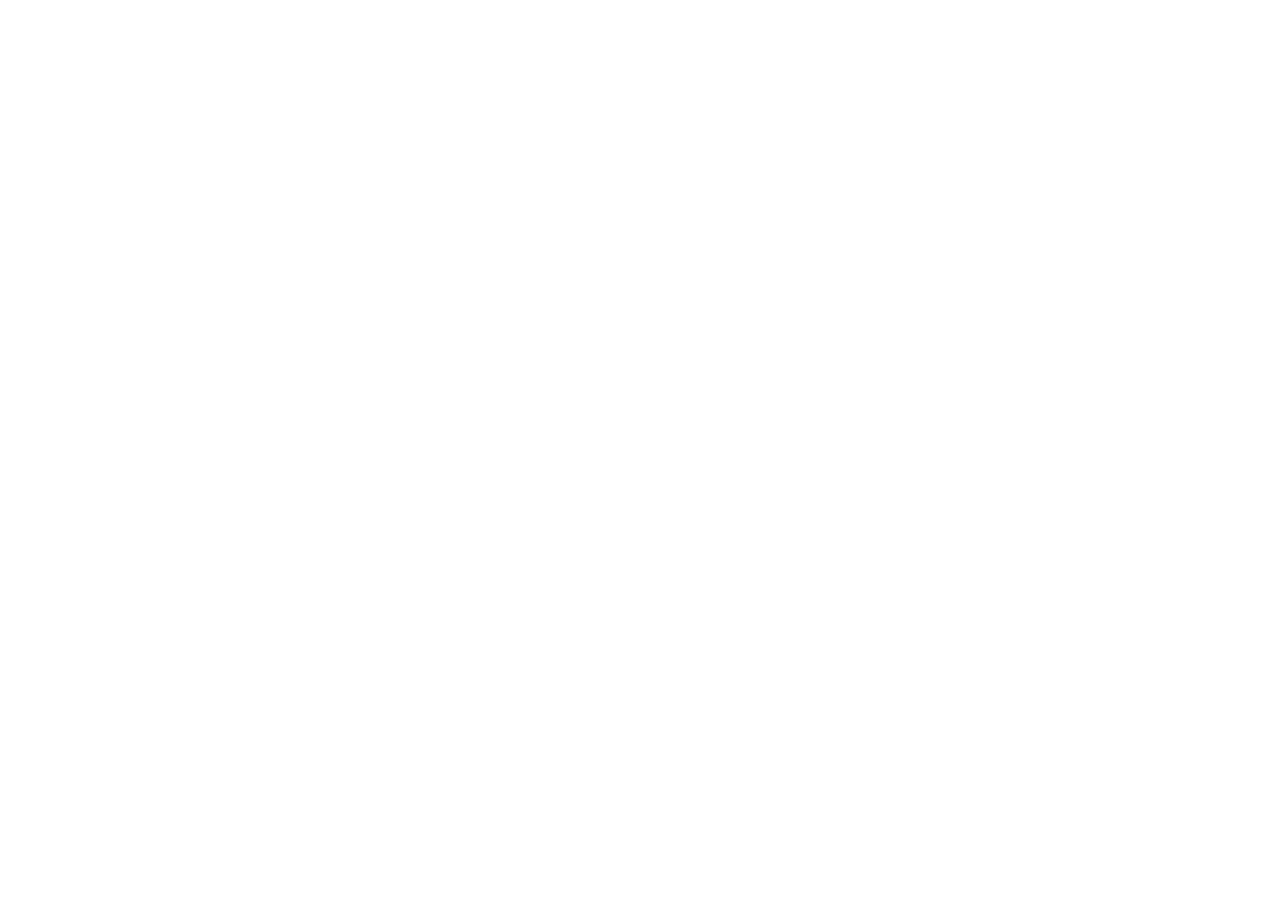
==== index.html @ 9aa13b28 "Modificacion del index.html y bootloader.js" ====
<!DOCTYPE html>
<html lang="en">
<head>
	<meta charset="UTF-8">
	<meta name="viewport" content="width=device-width, initial-scale=1.0">
	<title>Aliens Instincs</title>
</head>
<body>
	<main>
		<div id="contenedor">

		</div>
	</main>
	
	<script src="./node_modules/phaser/dist/phaser.js"></script>
	<script src="./src/init.js" type="modulo"></script>
</body>
</html>
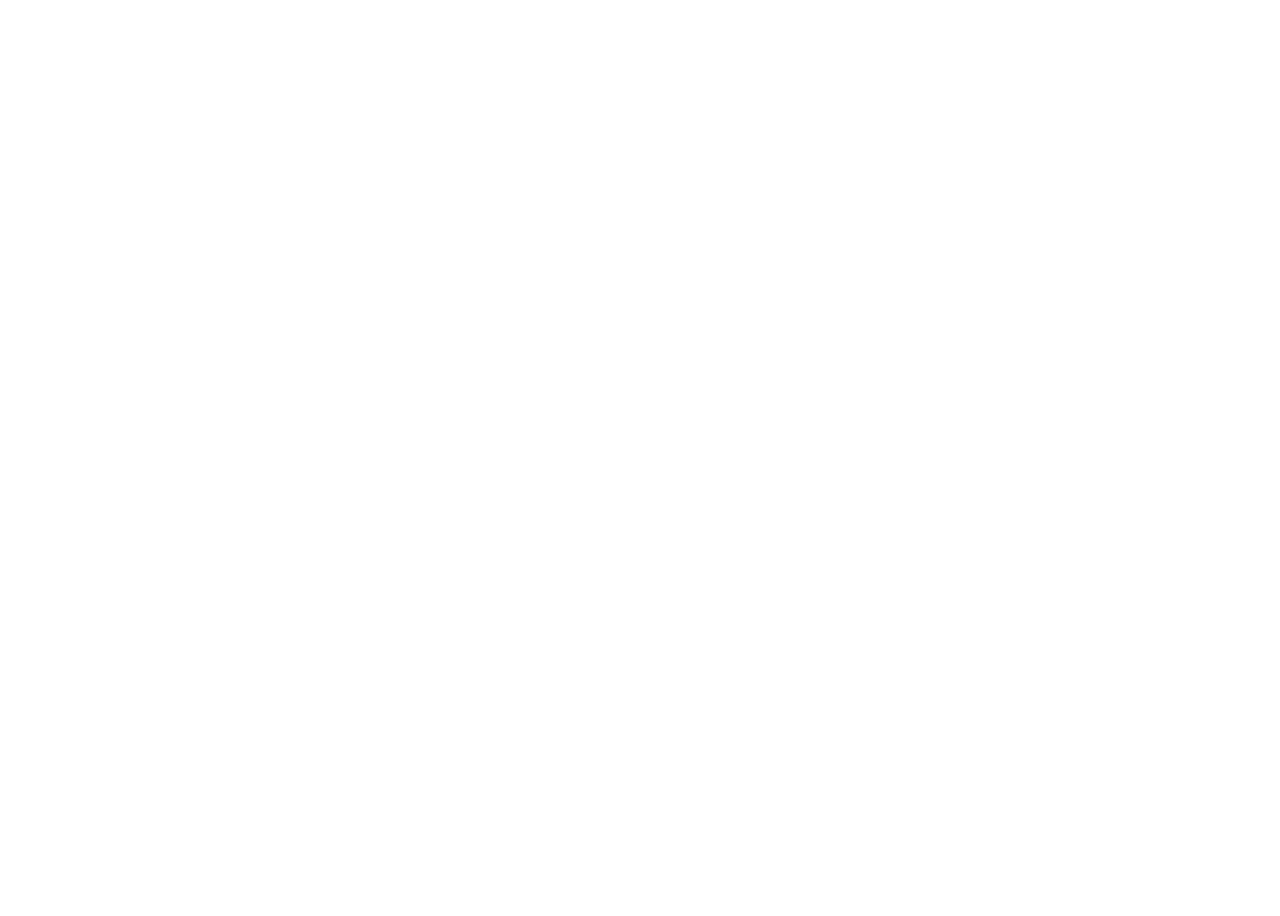
==== commit 4f25435e: "Carpetas Nuevas en la carpeta assets" ====
--- a/index.html
+++ b/index.html
@@ -1,18 +1,29 @@
 <!DOCTYPE html>
-<html lang="en">
+<html lang="es">
 <head>
 	<meta charset="UTF-8">
 	<meta name="viewport" content="width=device-width, initial-scale=1.0">
 	<title>Aliens Instincs</title>
 </head>
+<style>
+	main{
+		width: 100%;
+		height: 100vh;
+		display: flex;
+		justify-content: center;
+	}
+	#contenedor{
+		margin-top: 200px;
+	}
+
+</style>
 <body>
+	
 	<main>
-		<div id="contenedor">
-
-		</div>
+		<div id="contenedor"></div>
 	</main>
 	
 	<script src="./node_modules/phaser/dist/phaser.js"></script>
-	<script src="./src/init.js" type="modulo"></script>
+	<script src="./src/init.js" type="module"></script>
 </body>
 </html>
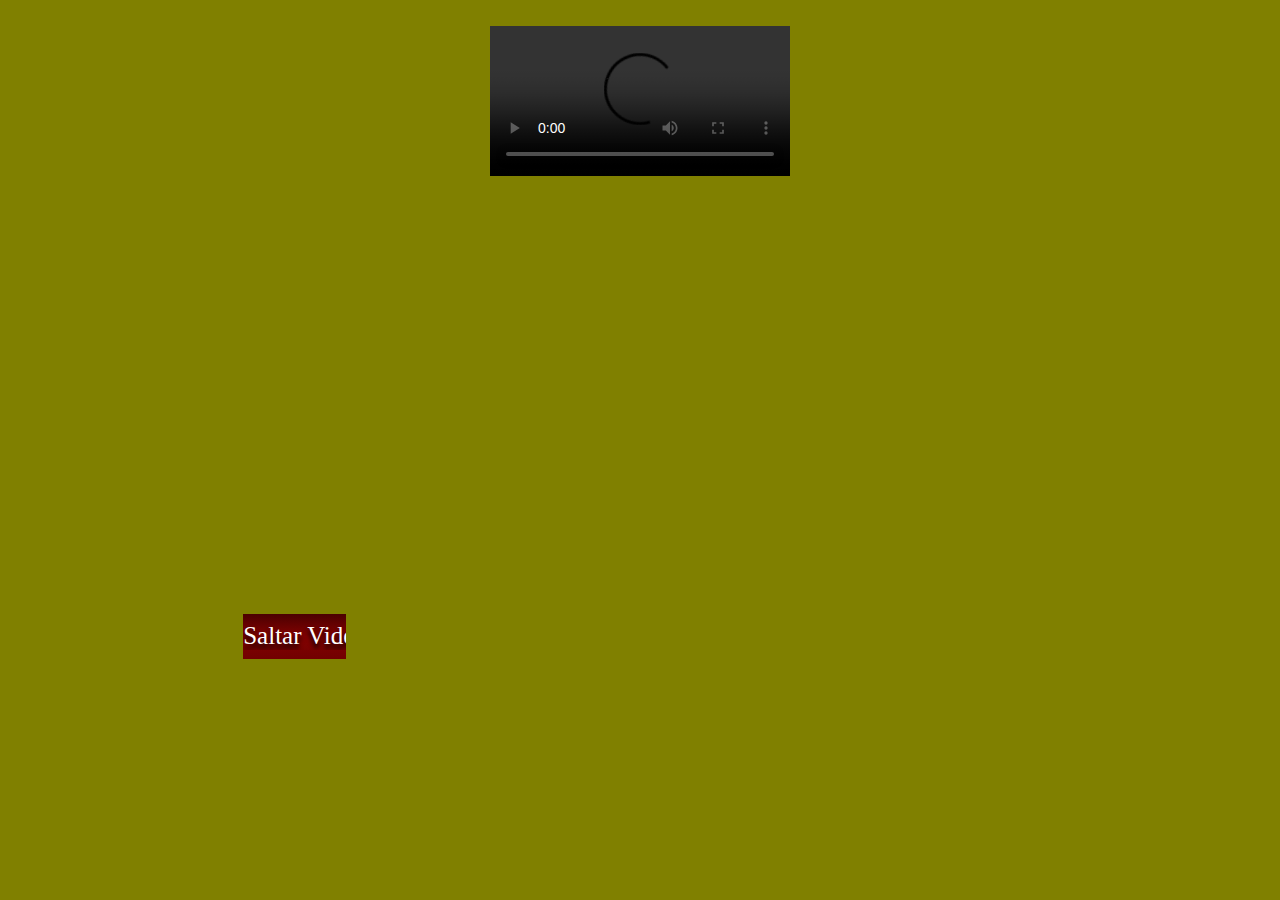
==== commit 8434d363: "agregue el media screen 2.0" ====
--- a/index.html
+++ b/index.html
@@ -6,24 +6,100 @@
 	<title>Aliens Instincs</title>
 </head>
 <style>
+	*{
+		margin:0;
+		padding: 0;
+	}
+	
 	main{
 		width: 100%;
-		height: 100vh;
+		height: 65vh;
 		display: flex;
 		justify-content: center;
 	}
 	#contenedor{
-		margin-top: 200px;
+		margin-top: 2%;
 	}
+
+	.video{
+		margin-top: 2%;
+		position: absolute;
+		display: flex;
+		justify-content: center;
+		visibility: visible;
+	}
+
+	video.active{
+		visibility: hidden;
+	}
+
+	.saltar_video{
+		margin: 1%;
+		margin-left: 19%;
+		border: none;
+		width: 8%;
+		height: 5vh;
+		background: linear-gradient(#4b0001,#830201,#720101);
+		font-size: 25px;
+		text-align: center;
+		font-family: 'Impact';
+		color: #fff;
+		text-shadow: 0px 5px 5px #000;
+		cursor:pointer;
+		visibility: visible;
+	}
+
+	.saltar_video:hover{
+		box-shadow: 0px 10px 10px #4b0001;
+		transition: 2s ease all;
+	}
+
+	.saltar_video.active{
+		visibility: hidden;
+	}
+
+	@media screen and (max-width: 1500px) {
+  body {
+    background-color: olive;
+	
+	
+  }
+
+  .saltar_video{
+	position: relative;
+	/* top: 40px; left: 40px; */
+	margin-top: -90%;
+  }
+
+  main{
+	height: 630px; 
+
+  }
+
+  #contenedor{
+		
+	}
+
+
+}
+
+
 
 </style>
 <body>
 	
 	<main>
 		<div id="contenedor"></div>
+		<video class="video" id="video" src="assets/videos/Video_Introduccion.mp4" controls></video>
 	</main>
+	<input class="saltar_video" id="saltar_video" name="Saltar_video" value="Saltar Video" onclick="saltarVideo()"</input>
+
+	
+	
+	
 	
 	<script src="./node_modules/phaser/dist/phaser.js"></script>
 	<script src="./src/init.js" type="module"></script>
+	<script src= "js/video.js"></script>
 </body>
 </html>
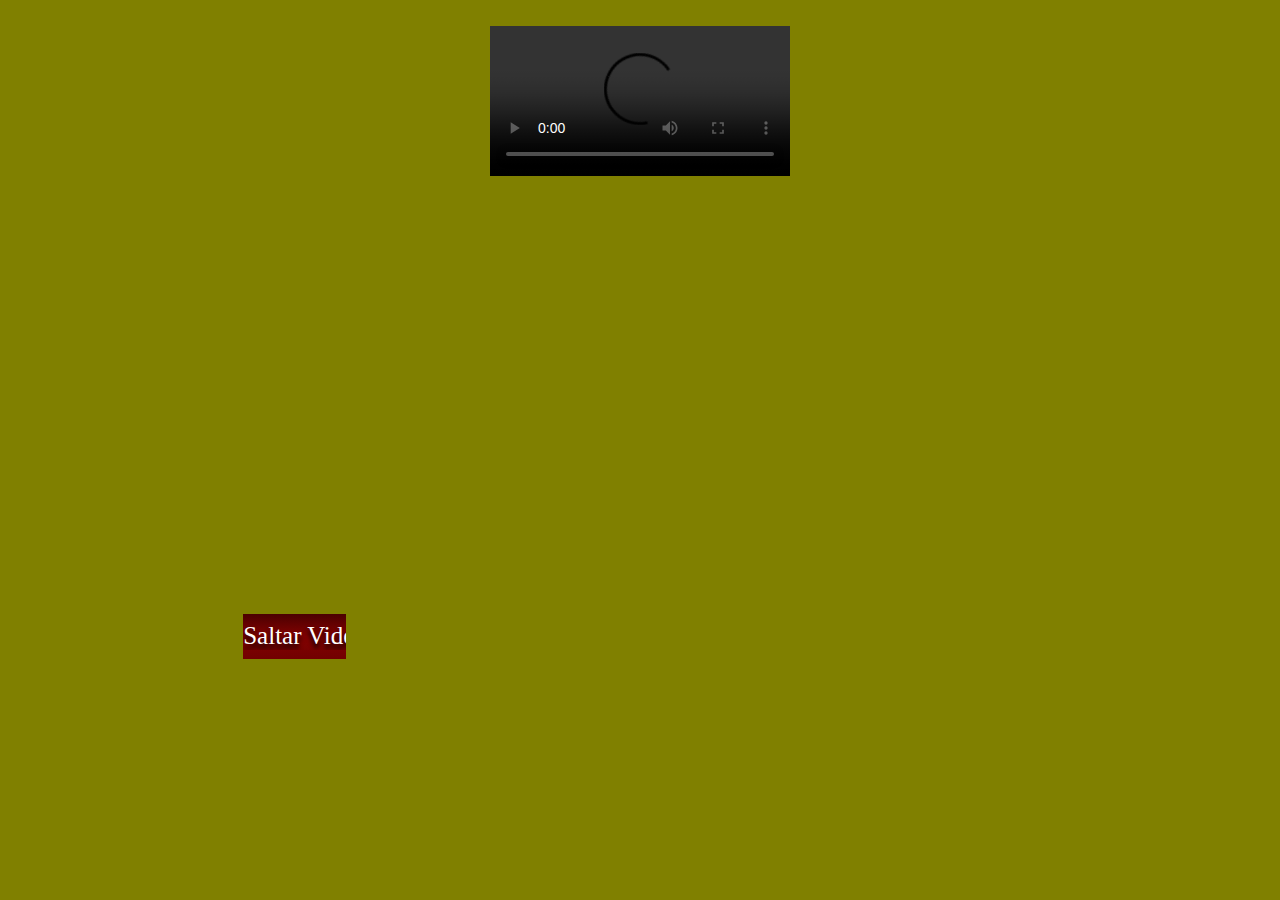
==== commit aaa5ef80: "Merge branch 'master' of https://github.com/DavidLozano107/JS-Alien" ====
--- a/index.html
+++ b/index.html
@@ -61,8 +61,6 @@
 	@media screen and (max-width: 1500px) {
   body {
     background-color: olive;
-	
-	
   }
 
   .saltar_video{
@@ -75,10 +73,6 @@
 	height: 630px; 
 
   }
-
-  #contenedor{
-		
-	}
 
 
 }
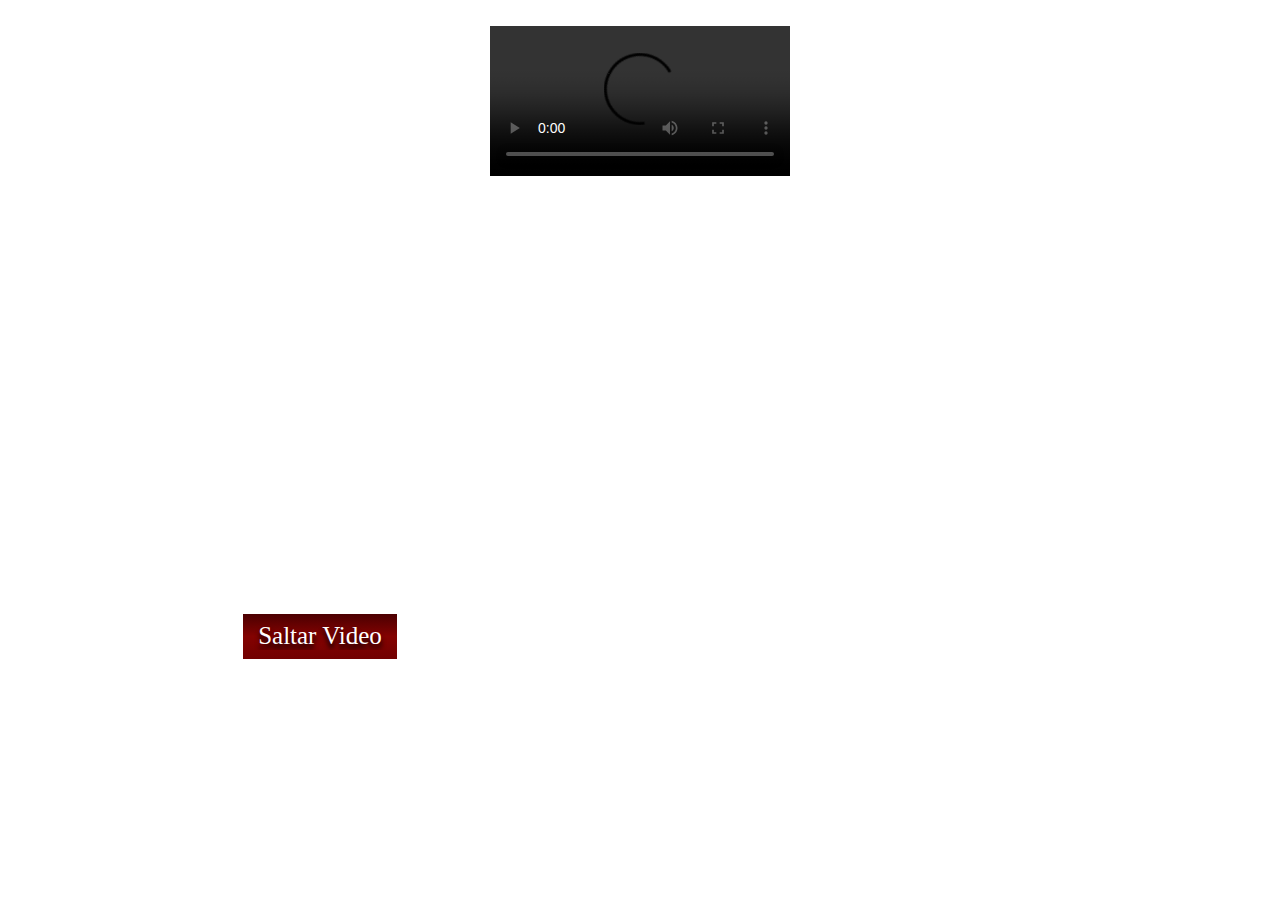
==== commit 92fbe8c6: "escena seleccionar player creada" ====
--- a/index.html
+++ b/index.html
@@ -59,21 +59,16 @@
 	}
 
 	@media screen and (max-width: 1500px) {
-  body {
-    background-color: olive;
-  }
-
   .saltar_video{
 	position: relative;
 	/* top: 40px; left: 40px; */
 	margin-top: -90%;
+	width: 12%;
   }
 
   main{
 	height: 630px; 
-
   }
-
 
 }
 
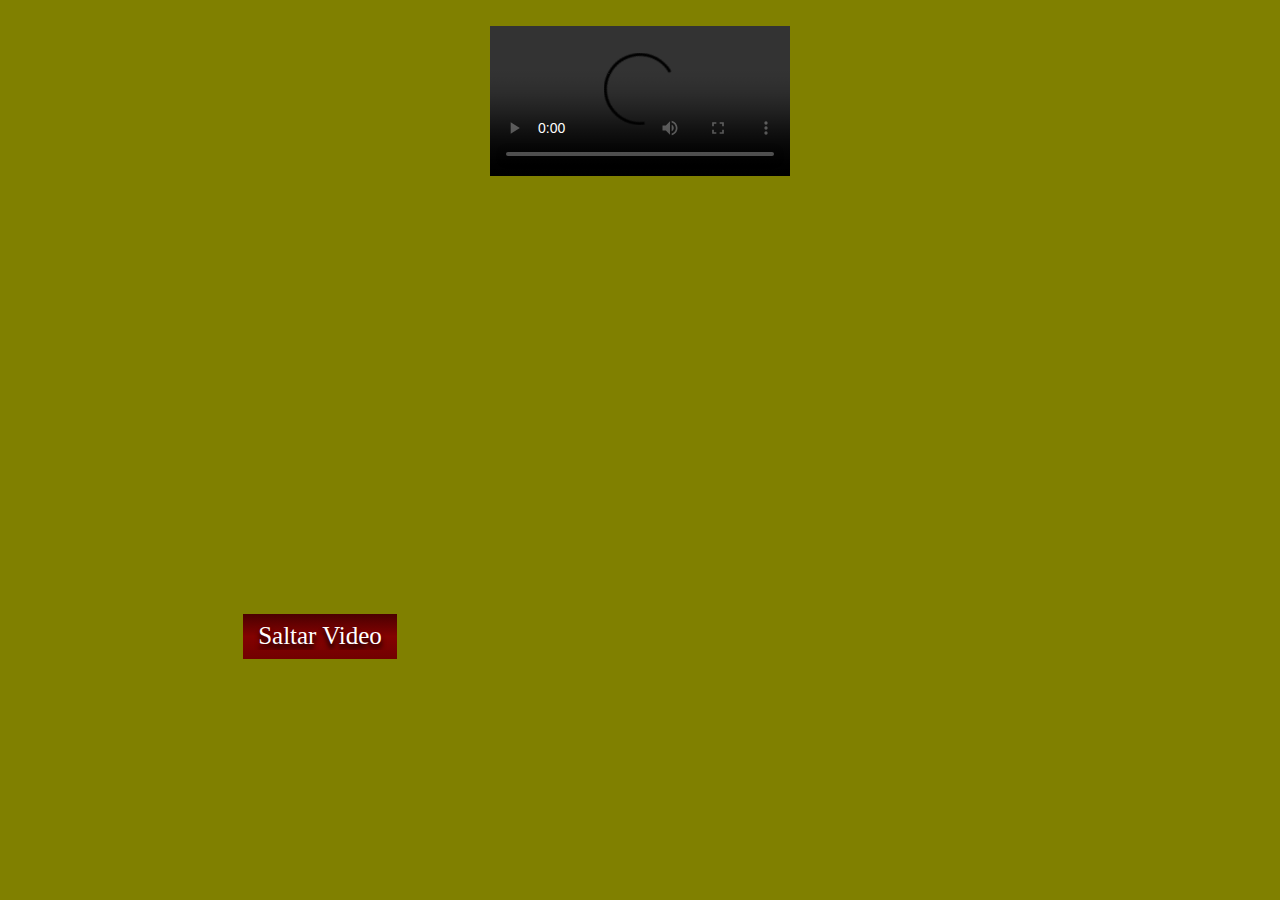
==== commit bbb2c3b1: "Aprobe los cambios en mi proyecto" ====
--- a/index.html
+++ b/index.html
@@ -59,6 +59,10 @@
 	}
 
 	@media screen and (max-width: 1500px) {
+  body {
+    background-color: olive;
+  }
+
   .saltar_video{
 	position: relative;
 	/* top: 40px; left: 40px; */
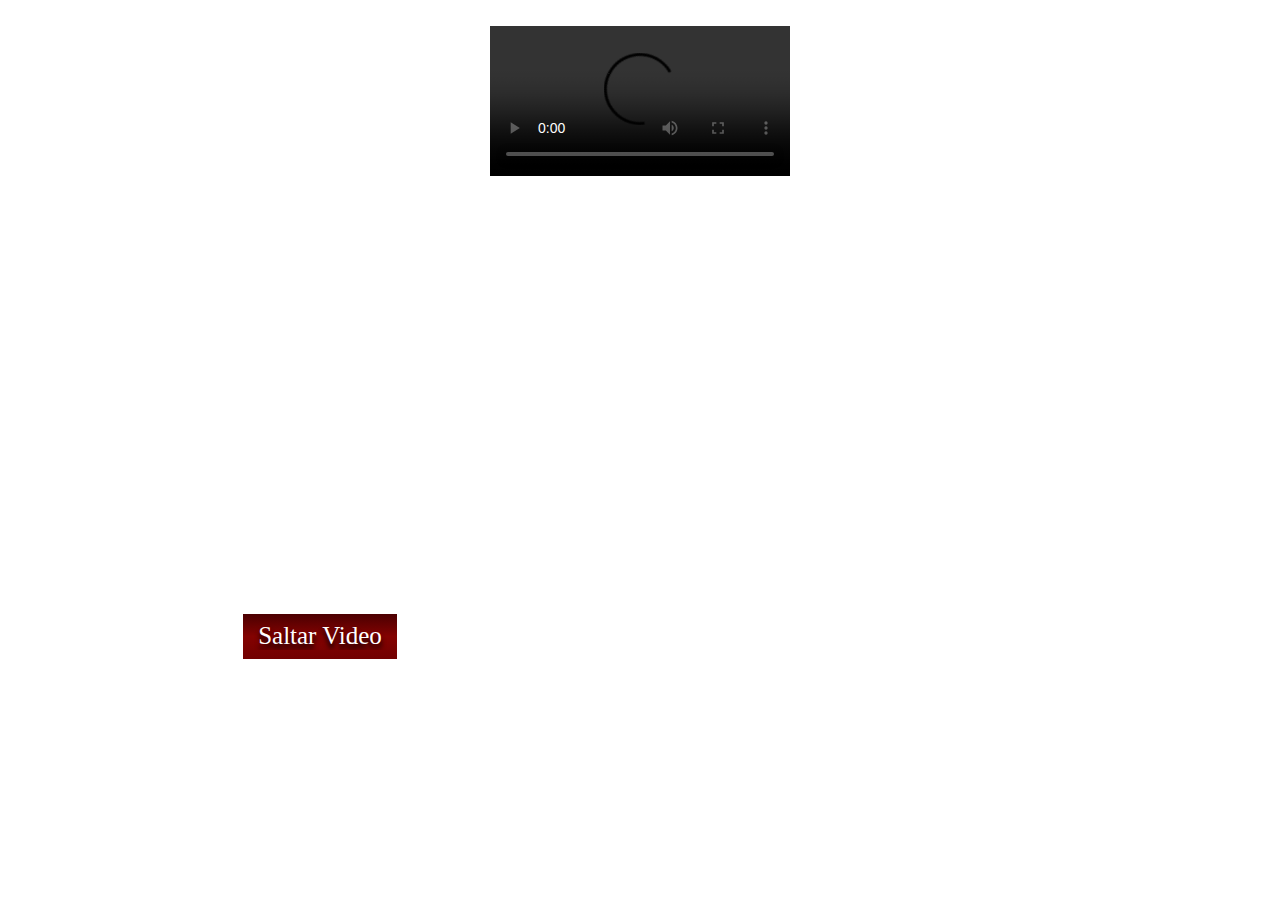
==== commit cb45b083: "Error Solucionado" ====
--- a/index.html
+++ b/index.html
@@ -59,10 +59,6 @@
 	}
 
 	@media screen and (max-width: 1500px) {
-  body {
-    background-color: olive;
-  }
-
   .saltar_video{
 	position: relative;
 	/* top: 40px; left: 40px; */
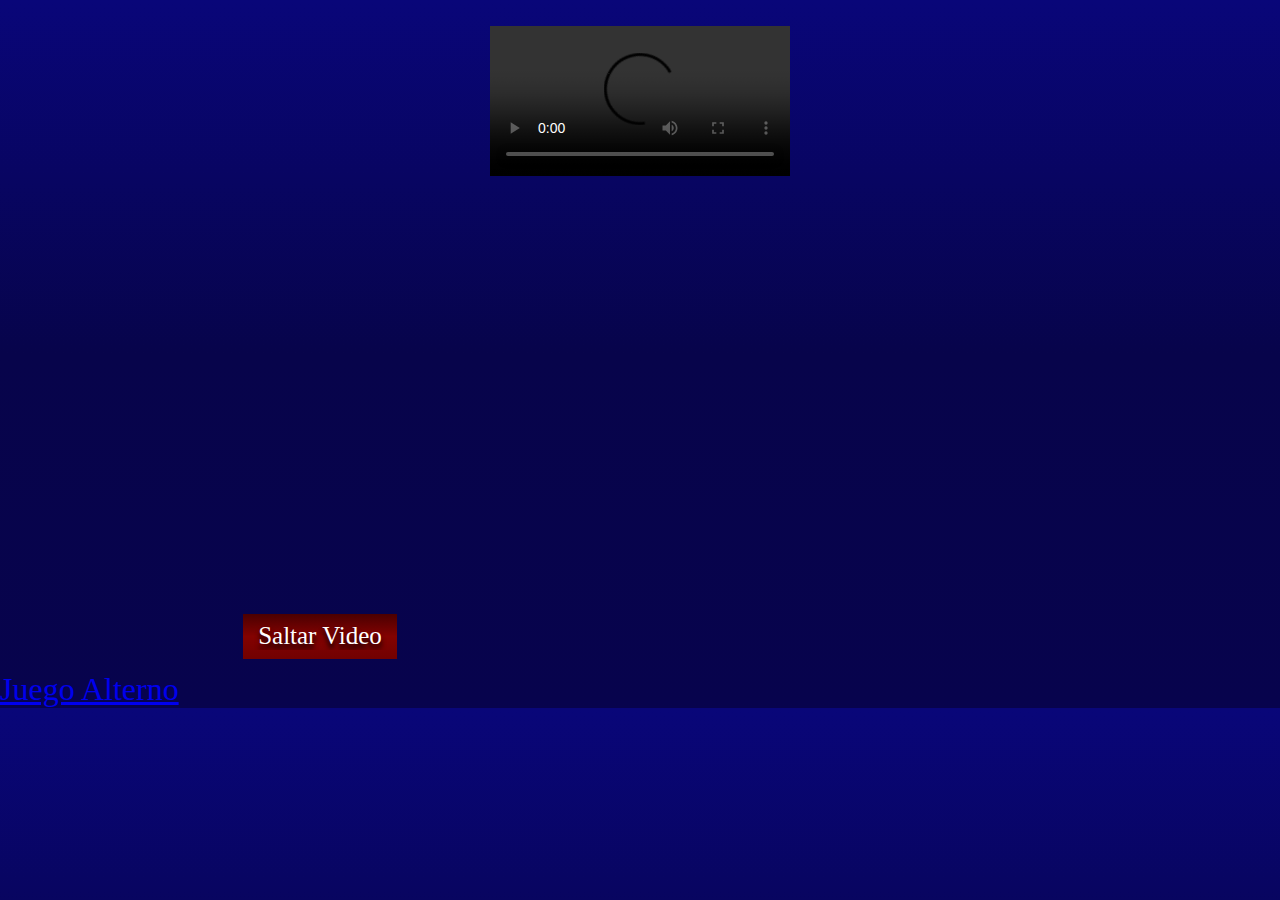
==== commit ed807a44: "Mejoras en el juego Y juego alternativo" ====
--- a/index.html
+++ b/index.html
@@ -9,6 +9,9 @@
 	*{
 		margin:0;
 		padding: 0;
+	}
+	p{
+		font-size: 32px;
 	}
 	
 	main{
@@ -70,6 +73,10 @@
 	height: 630px; 
   }
 
+  body{
+	background:linear-gradient(#090679,#07044b,#07034d);
+  }
+
 }
 
 
@@ -83,6 +90,7 @@
 	</main>
 	<input class="saltar_video" id="saltar_video" name="Saltar_video" value="Saltar Video" onclick="saltarVideo()"</input>
 
+	<p><a href="./JuegoAlternativo/part10.html">Juego Alterno</a></p>
 	
 	
 	
